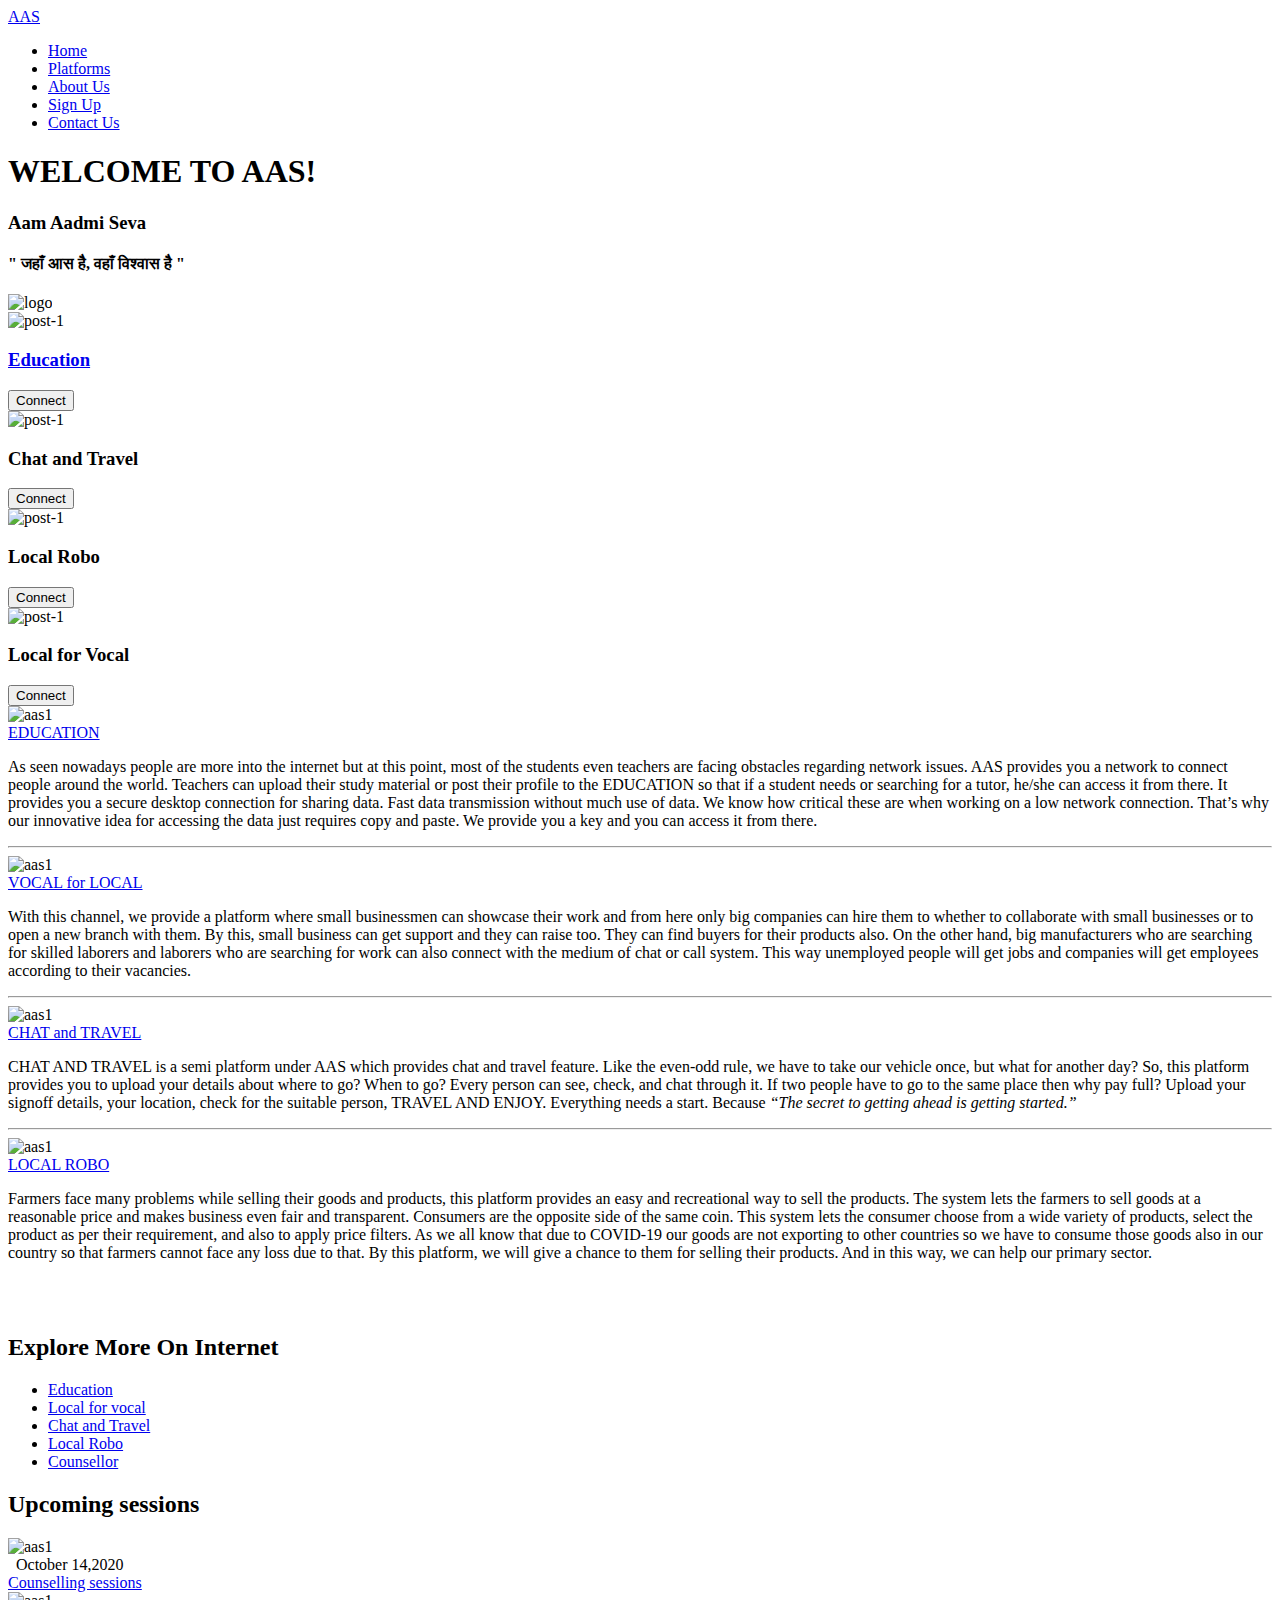
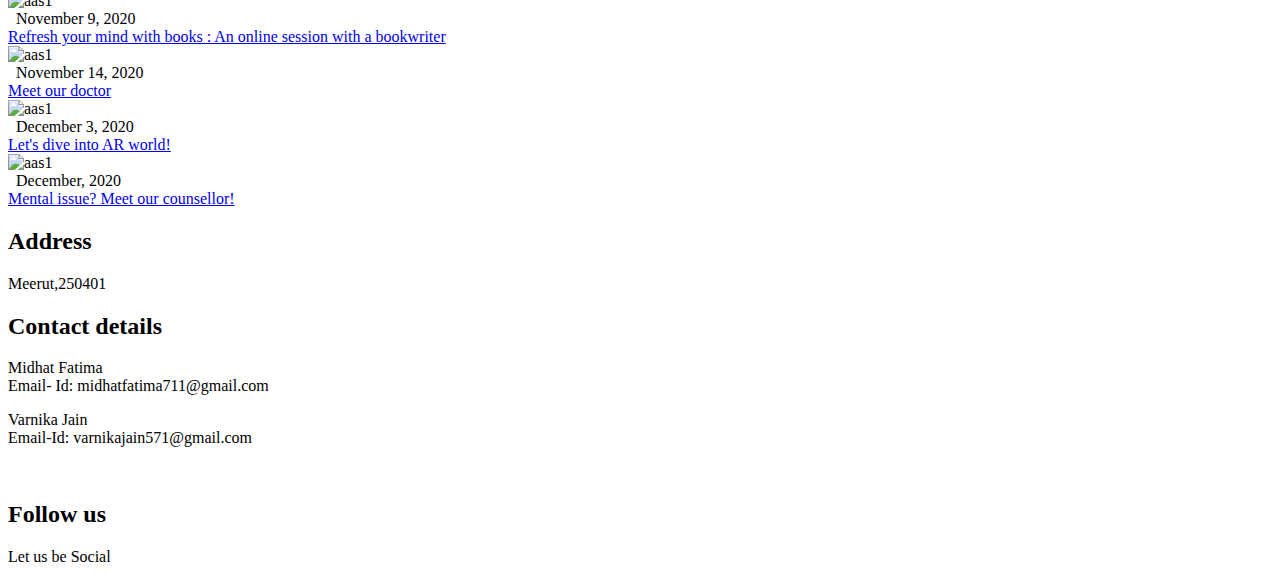
==== index.html @ b8c19106 "Update index.html" ====
<!DOCTYPE html>
<html lang="en">

<head>
    <meta charset="UTF-8">
    <meta name="viewport" content="width=device-width, initial-scale=1.0">
    <meta http-equiv="X-UA-Compatible" content="ie=edge">
    <title>AAS</title>

    <!-- Font Awesome Icons -->
    <link rel="stylesheet" href="./css/all.css">


    <!-- --------- Owl-Carousel ------------------->
    <link rel="stylesheet" href="./css/owl.carousel.min.css">
    <link rel="stylesheet" href="./css/owl.theme.default.min.css">

    <!-- ------------ AOS Library ------------------------- -->
    <link rel="stylesheet" href="./css/aos.css">

    <!-- Custom Style   -->
    <link rel="stylesheet" href="./css/Style.css">

</head>

<body>

    <!-- ----------------------------  Navigation ---------------------------------------------- -->

    <nav class="nav">
        <div class="nav-menu flex-row">
            <div class="nav-brand">
                <a href="index.html" class="text-gray">AAS</a>

            </div>
            <div class="toggle-collapse">
                <div class="toggle-icons">
                    <i class="fas fa-bars"></i>
                </div>
            </div>
            <div>
                <ul class="nav-items">
                    <li class="nav-link">
                        <a href="index.html">Home</a>
                    </li>
                    <li class="nav-link">
                        <a href="#platforms">Platforms</a>
                    </li>
                    <li class="nav-link">
                        <a href="about.html">About Us</a>
                    </li>
                    <li class="nav-link">
                        <a href="sign.html">Sign Up</a>
                    </li>
                    <li class="nav-link">
                        <a href="contactUs/index.php">Contact Us</a>
                    </li>
                </ul>
            </div>
            <div class="social text-gray">
                <a href="http://www.facebook.com"><i class="fab fa-facebook-f"></i></a>
                <a href="http://www.instagram.com"><i class="fab fa-instagram"></i></a>
                <a href="http://www.twitter.com"><i class="fab fa-twitter"></i></a>
                <a href="http://www.youtube.com"><i class="fab fa-youtube"></i></a>
            </div>
        </div>
    </nav>

    <!-- ------------x---------------  Navigation --------------------------x------------------- -->

    <!----------------------------- Main Site Section ------------------------------>

    <main>

        <!------------------------ Site Title ---------------------->

        <section class="site-title">
            <div class="site-background" data-aos="fade-up" data-aos-delay="100">
               
                <h1>WELCOME TO AAS!</h1>
                 <h3>Aam Aadmi Seva</h3>
                  <p><h4> " जहाँ आस है, वहाँ विश्वास है "</h4></p>
                
                <img src="./assets/images/logo.png" alt="logo">
            </div>
        </section>

        <!------------x----------- Site Title ----------x----------->

        <!-- --------------------- aas Carousel ----------------- -->

        <section>
            <div class="aas">
                <div class="container">
                    <div class="owl-carousel owl-theme aas-post">
                        <div class="aas-content" data-aos="fade-right" data-aos-delay="200">
                            <img src="./assets/images/education.jpg" alt="post-1">
                            <div class="aas-title">
                                <a href="education.html">
                                <h3>Education</h3>
                                <button class="btn btn-aas">Connect</button></a>
                                
                            </div>
                        </div>
                        <div class="aas-content" data-aos="fade-in" data-aos-delay="200">
                            <img src="./assets/images/travel.jpg" alt="post-1">
                            <div class="aas-title">
                                <h3>Chat and Travel</h3>
                                <a href="chat sys PHP/chat system/index.php">
                                <button class="btn btn-aas">Connect</button>
                                </a>
                            </div>
                        </div>
                        <div class="aas-content" data-aos="fade-left" data-aos-delay="200">
                            <img src="./assets/images/robo.jpg" alt="post-1">
                            <div class="aas-title">
                                <h3>Local Robo</h3>
                                <a href="Notify_robo/index.php"> 
                                <button class="btn btn-aas">Connect</button>
                                </a>
                            </div>
                        </div>
                        <div class="aas-content" data-aos="fade-right" data-aos-delay="200">
                            <img src="./assets/images/vocal.jpg" alt="post-1">
                            <div class="aas-title">
                                <h3>Local for Vocal</h3>
                               <a href="notify/index.php">
                                <button class="btn btn-aas">Connect</button></a>
                                
                            </div>
                        </div>
                    </div>
                    <div class="owl-navigation">
                        <span class="owl-nav-prev"><i class="fas fa-long-arrow-alt-left"></i></span>
                        <span class="owl-nav-next"><i class="fas fa-long-arrow-alt-right"></i></span>
                    </div>
                </div>
            </div>
        </section>

        <!-- ----------x---------- aas Carousel --------x-------- -->

        <!-- ---------------------- Site Content -------------------------->

        <section class="container">
            <div class="site-content">
                <div class="posts">
                    <div class="post-content" data-aos="zoom-in" data-aos-delay="200">
                        <div class="post-image">
                            <div>
                                <img src="./assets/images/education1.jpg" class="img" alt="aas1">
                            </div>
                            
                        </div>
                        <div class="post-title">
                            <a href="#">EDUCATION</a>
                            <p>
                            	As seen nowadays people are more into the internet but at this point, most of
the students even teachers are facing obstacles regarding network issues.
AAS provides you a network to connect people around the world.
Teachers can upload their study material or post their profile to the
EDUCATION so that if a student needs or searching for a tutor, he/she can
access it from there.
It provides you a secure desktop connection for sharing data. Fast data
transmission without much use of data. We know how critical these are when
working on a low network connection. That’s why our innovative idea for
accessing the data just requires copy and paste. We provide you a key and you
can access it from there. 
                            </p>
                          
                        </div>
                    </div>
                    <hr>
                    <div class="post-content" data-aos="zoom-in" data-aos-delay="200">
                        <div class="post-image">
                            <div>
                                <img src="./assets/images/vocal2.jpg" class="img" alt="aas1">
                            </div>
                            
                        </div>
                        <div class="post-title">
                            <a href="#">VOCAL for LOCAL</a>
                            <p>With this channel, we provide a platform where small businessmen can
showcase their work and from here only big companies can hire them to
whether to collaborate with small businesses or to open a new branch with
them.
By this, small business can get support and they can raise too. They can find
buyers for their products also.
On the other hand, big manufacturers who are searching for skilled laborers and
laborers who are searching for work can also connect with the medium of chat
or call system. This way unemployed people will get jobs and companies will get
employees according to their vacancies.
                            </p>
                          
                        </div>
                    </div>
                    <hr>
                    <div class="post-content" data-aos="zoom-in" data-aos-delay="200">
                        <div class="post-image">
                            <div>
                                <img src="./assets/images/travel1.jpg" class="img" alt="aas1">
                            </div>
                            
                        </div>
                        <div class="post-title">
                            <a href="#">CHAT and TRAVEL</a>
                            <p>CHAT AND TRAVEL is a semi platform under AAS which provides chat and travel
feature. Like the even-odd rule, we have to take our vehicle once, but what for
another day?
So, this platform provides you to upload your details about where to go? When
to go?
Every person can see, check, and chat through it.
If two people have to go to the same place then why pay full?
Upload your signoff details, your location, check for the suitable person, TRAVEL
AND ENJOY.
Everything needs a start. Because <I>“The secret to getting ahead is getting started.”</I>
                            </p>
                            
                        </div>
                    </div>
                    <hr>
                    <div class="post-content" data-aos="zoom-in" data-aos-delay="200">
                        <div class="post-image">
                            <div>
                                <img src="./assets/images/robo1.jpg" class="img" alt="aas1">
                            </div>
                            
                        </div>
                        <div class="post-title">
                            <a href="#">LOCAL ROBO</a>
                            <p>Farmers face many problems while selling their goods and products, this
platform provides an easy and recreational way to sell the products. The
system lets the farmers to sell goods at a reasonable price and makes
business even fair and transparent.
Consumers are the opposite side of the same coin. This system lets the
consumer choose from a wide variety of products, select the product as per
their requirement, and also to apply price filters.
As we all know that due to COVID-19 our goods are not exporting to other
countries so we have to consume those goods also in our country so that
farmers cannot face any loss due to that. By this platform, we will give a
chance to them for selling their products. And in this way, we can help our
primary sector.
                            </p>
                            
                        </div>
                    </div>
                    <br>
                    <br>
                </div>
                <aside class="sidebar">
                    <div class="category">
                    	<a name="platforms"></a>
                        <h2>Explore More On Internet </h2>
                        <ul class="category-list">
                            <li class="list-items" data-aos="fade-left" data-aos-delay="100">
                                <a href="https://www.turnitin.com/blog/our-9-favorite-education-blogs">Education</a>
                               
                            </li>
                            <li class="list-items" data-aos="fade-left" data-aos-delay="200">
                                <a href="https://www.marvelvinyls.com/vocal-for-local-best-opportunity-to-go-global/">Local for vocal</a>
                          
                            </li>
                            <li class="list-items" data-aos="fade-left" data-aos-delay="300">
                                <a href="https://sride.co/category/blog/">Chat and Travel</a>
                                
                            </li>
                            <li class="list-items" data-aos="fade-left" data-aos-delay="400">
                                <a href="https://blog.restaurantscanada.org/index.php/2018/05/10/why-should-you-support-local-farmers/">Local Robo</a>
                             
                            </li>
                            <li class="list-items" data-aos="fade-left" data-aos-delay="500">
                                <a href="https://www.goodtherapy.org/blog/">Counsellor</a>
                               
                            </li>
                        </ul>
                    </div>
                    <div class="popular-post">
                        <h2>Upcoming sessions</h2>
                        <div class="post-content" data-aos="flip-up" data-aos-delay="200">
                            <div class="post-image">
                                <div>
                                    <img src="./assets/images/5.jpg" class="img" alt="aas1">
                                </div>
                                <div class="post-info flex-row">
                                    <span><i class="fas fa-calendar-alt text-gray"></i>&nbsp;&nbsp;October 14,2020
                                </span>
                                  
                                </div>
                            </div>
                            <div class="post-title">
                                <a href="#">Counselling sessions</a>
                            </div>
                        </div>
                        <div class="post-content" data-aos="flip-up" data-aos-delay="300">
                            <div class="post-image">
                                <div>
                                    <img src="./assets/images/1.jpg" class="img" alt="aas1">
                                </div>
                                <div class="post-info flex-row">
                                    <span><i class="fas fa-calendar-alt text-gray"></i>&nbsp;&nbsp;November 9,
                                        2020</span>
                                   
                                </div>
                            </div>
                            <div class="post-title">
                                <a href="#">Refresh your mind with books : An online session with a bookwriter</a>
                            </div>
                        </div>
                        <div class="post-content" data-aos="flip-up" data-aos-delay="400">
                            <div class="post-image">
                                <div>
                                    <img src="./assets/images/3.jpg" class="img" alt="aas1">
                                </div>
                                <div class="post-info flex-row">
                                    <span><i class="fas fa-calendar-alt text-gray"></i>&nbsp;&nbsp;November 14,
                                        2020</span>
                              
                                </div>
                            </div>
                            <div class="post-title">
                                <a href="#">Meet our doctor</a>
                            </div>
                        </div>
                        <div class="post-content" data-aos="flip-up" data-aos-delay="500">
                            <div class="post-image">
                                <div>
                                    <img src="./assets/images/4.jpg" class="img" alt="aas1">
                                </div>
                                <div class="post-info flex-row">
                                    <span><i class="fas fa-calendar-alt text-gray"></i>&nbsp;&nbsp;December 3,
                                        2020</span>
                                   
                                </div>
                            </div>
                            <div class="post-title">
                                <a href="#">Let's dive into AR world!</a>
                            </div>
                        </div>
                        <div class="post-content" data-aos="flip-up" data-aos-delay="600">
                            <div class="post-image">
                                <div>
                                    <img src="./assets/images/2.jpg" class="img" alt="aas1">
                                </div>
                                <div class="post-info flex-row">
                                    <span><i class="fas fa-calendar-alt text-gray"></i>&nbsp;&nbsp;December,
                                        2020</span>
                                                                    </div>
                            </div>
                            <div class="post-title">
                                <a href="#">Mental issue? Meet our counsellor!</a>
                            </div>
                        </div>
                    </div>
                   
                    
                    </div>
                </aside>
            </div>
        </section>

        <!-- -----------x---------- Site Content -------------x------------>

    </main>

    <!---------------x------------- Main Site Section ---------------x-------------->


    <!-- --------------------------- Footer ---------------------------------------- -->


  <footer class="footer">
        <div class="container">
            <div class="about-us" data-aos="fade-right" data-aos-delay="200">
                <h2>Address</h2>
                <p>Meerut,250401</p>
            </div>
            
            <div class="newsletter" data-aos="fade-right" data-aos-delay="200">
                <a name="contact"></a>
                <h2>Contact details</h2>
                <p>Midhat Fatima<br>
                    Email- Id: midhatfatima711@gmail.com</p>
                 <p>Varnika Jain<br>
                 Email-Id: varnikajain571@gmail.com</p>
                
                            
            </div>
            <br>
            <div class="follow" data-aos="fade-left" data-aos-delay="200">
                <h2>Follow us</h2>
                <p>Let us be Social</p>
                <div>
                    <i class="fab fa-facebook-f"></i>
                    <i class="fab fa-twitter"></i>
                    <i class="fab fa-instagram"></i>
                    <i class="fab fa-youtube"></i>
                </div>
            </div>
        </div>
        <div class="rights flex-row">
            <h4 class="text-gray"></h4>
              
                    
        </div>
        <div class="move-up">
            <span><i class="fas fa-arrow-circle-up fa-2x"></i></span>
        </div>
    </footer>



    <!-- -------------x------------- Footer --------------------x------------------- -->

    <!-- Jquery Library file -->
    <script src="./js/Jquery3.4.1.min.js"></script>

    <!-- --------- Owl-Carousel js ------------------->
    <script src="./js/owl.carousel.min.js"></script>

    <!-- ------------ AOS js Library  ------------------------- -->
    <script src="./js/aos.js"></script>

    <!-- Custom Javascript file -->
    <script src="./js/main.js"></script>
</body>

</html>
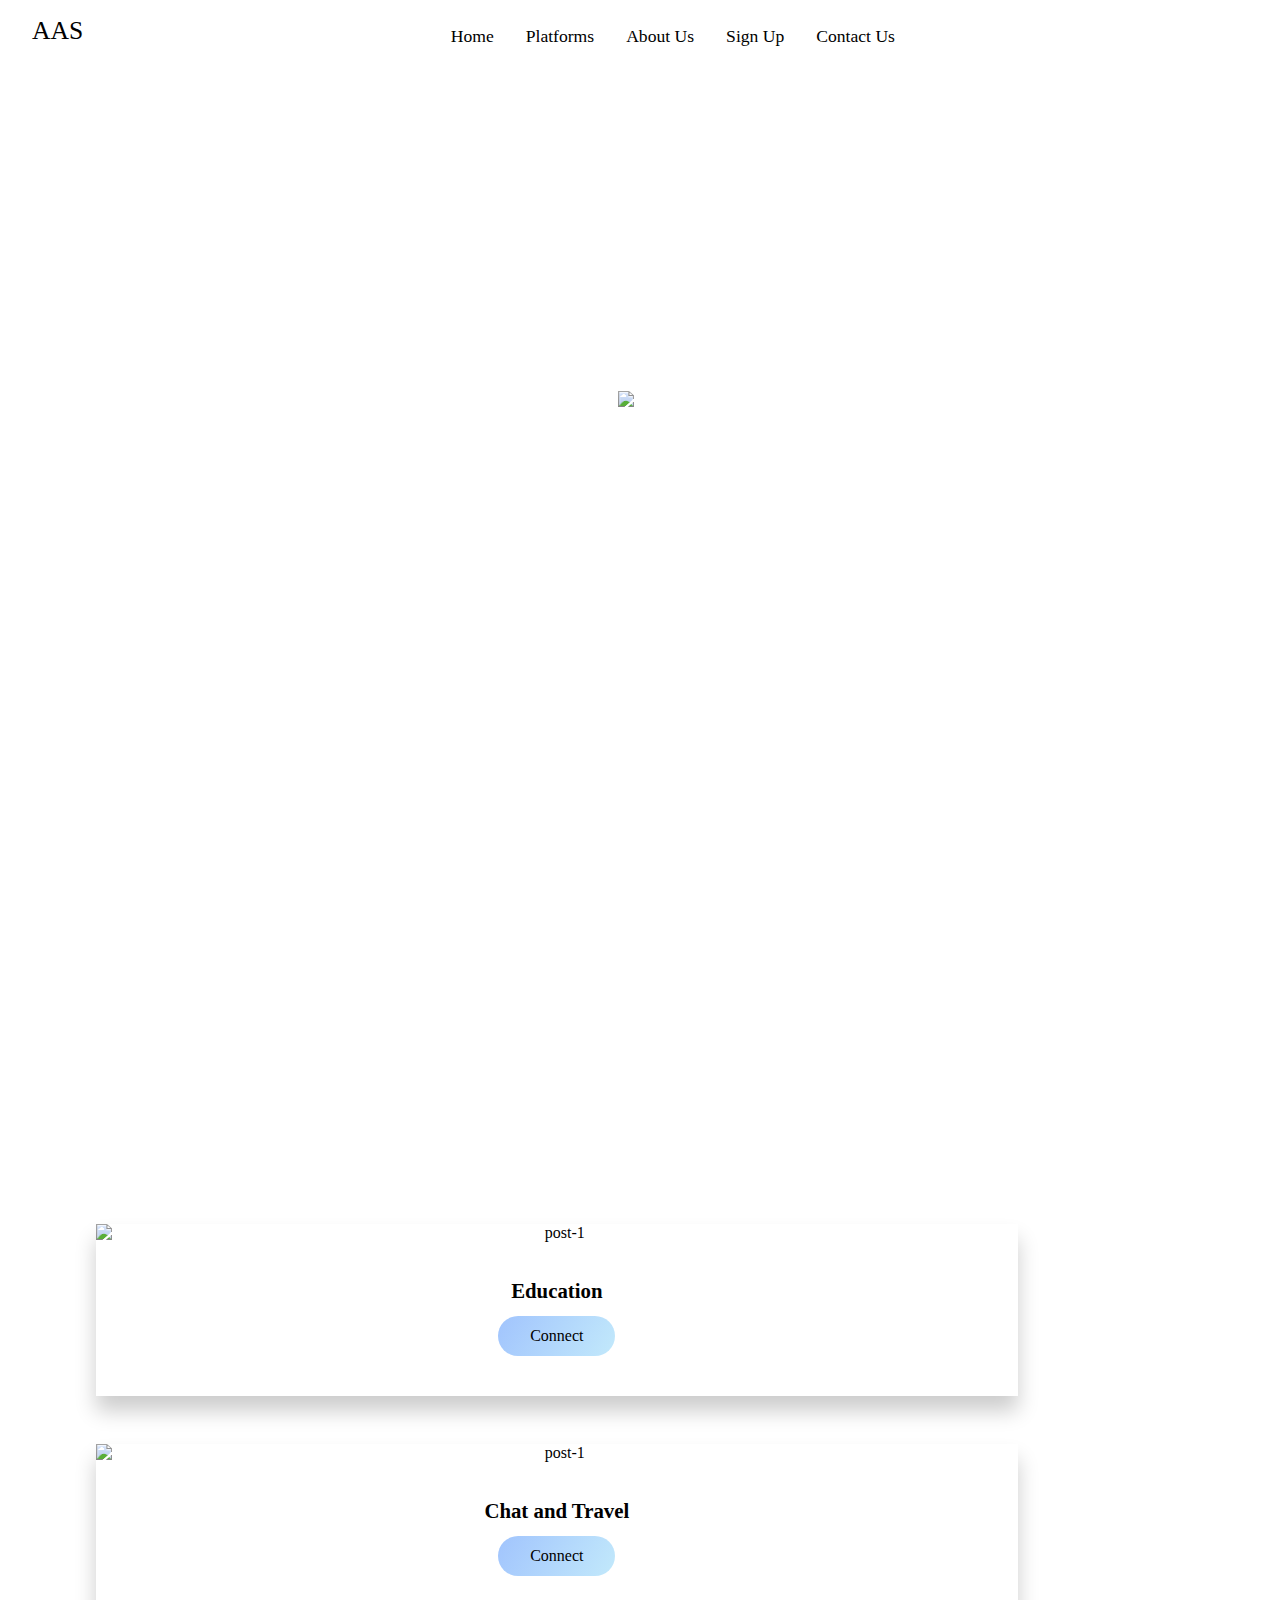
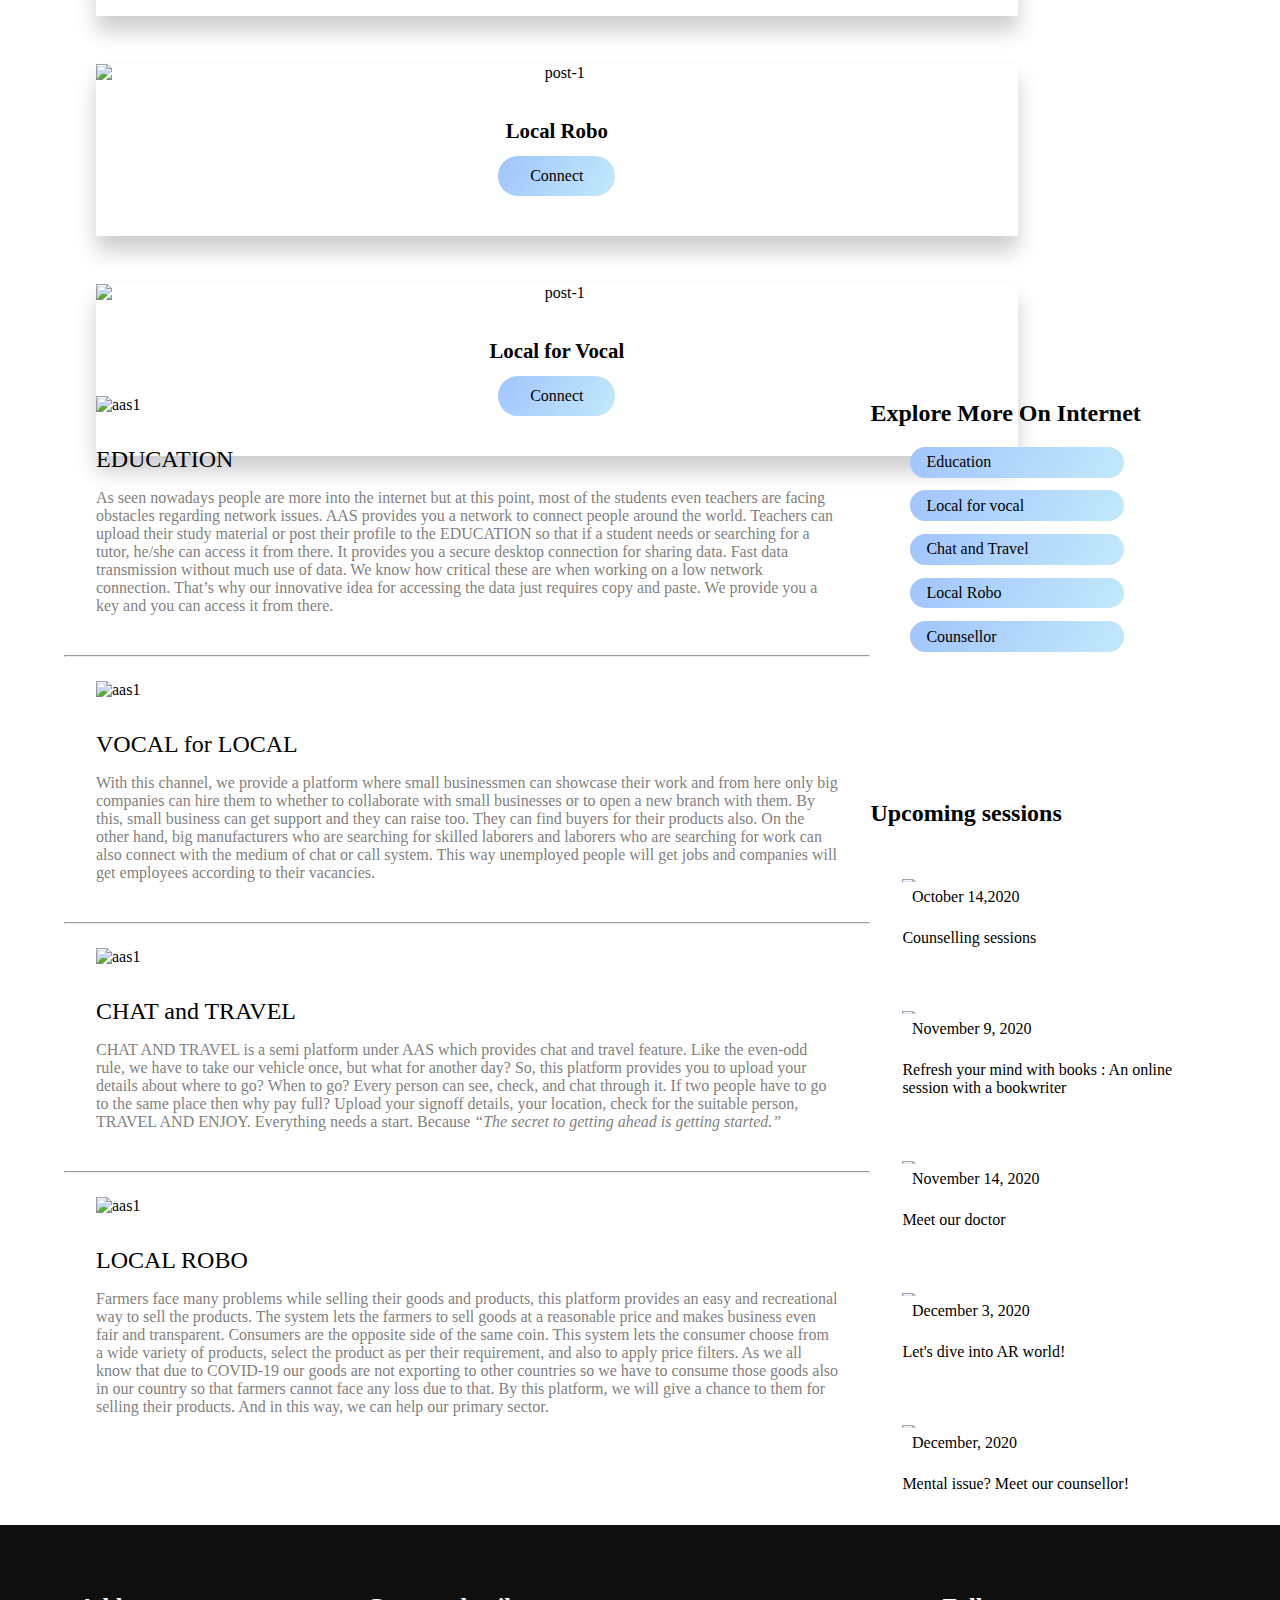
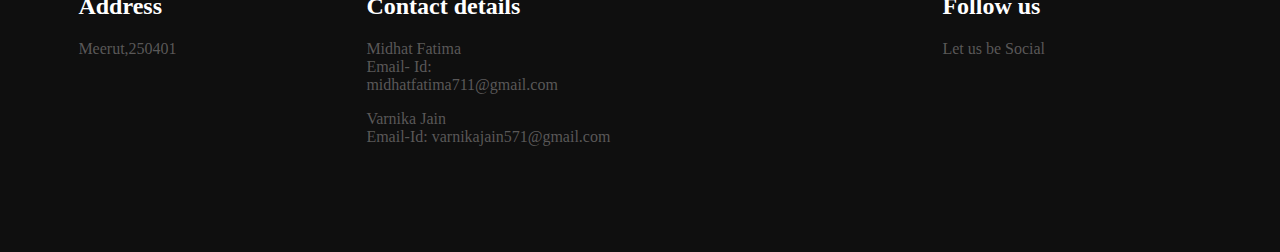
==== commit fe6716af: "Some changes made" ====
--- a/index.html
+++ b/index.html
@@ -115,7 +115,7 @@
                             <img src="./assets/images/robo.jpg" alt="post-1">
                             <div class="aas-title">
                                 <h3>Local Robo</h3>
-                                <a href="Notify_robo/index.php"> 
+                                <a href="local_robo/index.php"> 
                                 <button class="btn btn-aas">Connect</button>
                                 </a>
                             </div>
@@ -379,9 +379,9 @@
                 <a name="contact"></a>
                 <h2>Contact details</h2>
                 <p>Midhat Fatima<br>
-                    Email- Id: midhatfatima711@gmail.com</p>
+                    Email- Id: <a href="mailto:midhatfatima711@gmail.com">midhatfatima711@gmail.com</a></p>
                  <p>Varnika Jain<br>
-                 Email-Id: varnikajain571@gmail.com</p>
+                 Email-Id: <a href="mailto:varnikajain571@gmail.com">varnikajain571@gmail.com</a></p>
                 
                             
             </div>
--- a/css/Style.css
+++ b/css/Style.css
@@ -0,0 +1,832 @@
+
+@import url('../css/fonts.css');
+
+
+html, body{
+    margin: 0%;
+    box-sizing: border-box;
+    overflow-x: hidden;
+    /* Adding this line to make background look more good, f you make any change you can get parallax effect */
+    background-attachment: fixed;
+}
+
+  a.start{
+  display: inline-block;
+  color:#666;
+  border: 1px dotted #000;
+  padding: 6px 13px;
+}
+
+#logo-img {
+  background: url('../assets/images/logo.png') no-repeat;
+  width: 150px;
+  height: 150px;
+  margin: 10px 15px 10px 0;
+}
+
+:root{
+
+    /*      Theme colors        */
+    
+    --text-light : #686666da;
+    --bg-color: #0f0f0f;
+    --white: #ffffff;
+    --midnight: #104f55;
+
+    /* gradient color   */
+    --sky: linear-gradient(120deg, #a1c4fd 0%, #c2e9fb 100%);
+
+    /*      theme font-family   */
+    --Abel: 'Abel', cursive;
+    --Anton: 'Anton', cursive;
+    --Josefin : 'Josefin', cursive;
+    --Lexend: 'Lexend', cursive;
+    --Livvic : 'Livvic', cursive;
+}
+
+
+/* ---------------- Global Classes ---------------*/
+
+a{
+    text-decoration: none;
+    color: var(--text-gray);
+}
+
+.flex-row{
+    display: flex;
+    flex-direction: row;    
+    flex-wrap: wrap;
+}
+
+ul{
+    list-style-type: none;
+}
+
+h1{
+    font-family: var(--Lexend);
+    font-size: 2.5rem;
+}
+
+h2{
+    font-family: var(--Lexend);
+}
+h2 .color{
+    color:grey;
+}
+
+h3{
+    font-family: var(--Abel);
+    font-size: 1.3rem;
+}
+
+button.btn{
+    border: none;
+    border-radius: 2rem;
+    padding: 1rem 3rem;
+    font-size: 1rem;
+    font-family: var(--Livvic);
+    cursor: pointer;
+}
+
+span{
+    font-family: var(--Abel);
+}
+
+.container{
+    margin: 0 5vw;
+}
+
+.text-gray{
+    color: var(--text-gray);
+}
+
+p{
+    font-family: var(--Lexend);
+    color: var(--text-light);
+}
+
+/* ------x------- Global Classes -------x-------*/
+
+/* --------------- navbar ----------------- */
+
+.nav{
+/*    background: url('../assets/aas_header.svg');*/
+    padding: 0 2rem;
+    height: 0rem;
+    min-height: 10vh;
+    overflow: hidden;
+    transition: height 1s ease-in-out;
+}
+
+.nav .nav-menu{    
+    justify-content: space-between;
+}
+
+.nav .toggle-collapse{
+    position: absolute;
+    top: 0%;
+    width: 90%;
+    cursor: pointer;
+    display: none;
+}
+
+.nav .toggle-collapse .toggle-icons{
+    display: flex;
+    justify-content: flex-end;
+    padding: 1.7rem 0;
+}
+
+.nav .toggle-collapse .toggle-icons i{
+    font-size: 1.4rem;
+    color: var(--text-gray);
+}
+
+.collapse{
+    height: 30rem;
+}
+
+.nav .nav-items{
+    display: flex;
+    margin: 0;
+}
+
+.nav .nav-items .nav-link{
+    padding: 1.6rem 1rem;
+    font-size: 1.1rem;
+    position: relative;
+    font-family: var(--Abel);
+    font-size: 1.1rem;
+}
+
+.nav .nav-items .nav-link:hover{
+    background-color: var(--midnight);
+}
+
+.nav .nav-items .nav-link:hover a{
+    color: var(--white);
+}
+
+.nav .nav-brand a{
+    font-size: 1.6rem;
+    padding: 1rem 0;
+    display: block;
+    font-family: var(--Lexend);
+    font-size: 1.6rem;
+}
+
+.nav .social{
+    padding: 1.4rem 0
+}
+
+.nav .social i{
+    padding: 0 .2rem;
+}
+
+.nav .social i:hover{
+    color: #a1c4cf;
+}
+
+/* -------x------- navbar ---------x------- */
+
+
+/* ----------------- Main Content----------- */
+
+/* --------------- Site title ---------------- */
+main .site-title{
+    background: url('../assets/aas_background.svg');
+    background-size: cover;
+    height: 110vh;
+    display: flex;
+    justify-content: center;
+}
+
+main .site-title .site-background{
+    padding-top: 10rem;
+    text-align: center;
+    color: var(--white);
+}
+
+main .site-title h1, h3{
+    margin: .3rem;
+}
+
+main .site-title .btn{
+    margin: 1.8rem;
+    background: var(--sky);
+}
+
+main .site-title .btn:hover{
+    background: transparent;
+    border: 1px solid var(--white);
+    color: var(--white);
+}
+
+/* --------x------ Site title --------x------- */
+
+/* --------------- aas Carousel ------------ */
+
+main .aas{
+    background: url('../assets/Abract01.png');
+    background-repeat: no-repeat;
+    background-position: right;
+    height: 100vh;
+    width: 100%;
+    background-size: 65%;
+}
+
+main .aas .aas-post{
+    padding-top: 6rem;
+}
+
+main .aas-post .aas-content{
+    display: flex;
+    flex-direction: column;
+    text-align: center;
+    width: 80%;
+    margin: 3rem 2rem;
+    box-shadow: 0 15px 20px rgba(0, 0, 0, 0.2);
+}
+
+main .aas-content .aas-title{
+    padding: 2rem 0;
+}
+
+main .aas-content .btn-aas{
+    padding: .7rem 2rem;
+    background: var(--sky);
+    margin: .5rem;
+}
+
+main .aas-content span{
+    display: block;
+}
+
+section .container .owl-nav{
+    position: absolute;
+    top: 0%;
+    margin: 0 auto;
+    width: 100%;
+}
+
+.owl-nav .owl-prev .owl-nav-prev,
+.owl-nav .owl-next .owl-nav-next{
+    color: var(--text-gray);
+    background: transparent;
+    font-size: 2rem;
+}
+
+.owl-theme .owl-nav [class*='owl-']:hover{
+    background: transparent;
+    color: var(--midnight);
+}
+
+.owl-theme .owl-nav [class*='owl-']{
+    outline: none;
+}
+
+
+/* -------x------- aas Carousel -----x------ */
+
+/* ---------------- Site Content ----------------*/
+
+main .site-content{
+    display: grid;
+    grid-template-columns: 70% 30%;
+}
+
+main .post-content{
+    width: 100%;
+    
+}
+
+main .site-content .post-content > .post-image, .post-title{
+    padding: 1rem 2rem;
+    position: relative;
+}
+
+main .site-content .post-content > .post-image .post-info{
+    background: var(--sky);
+    padding: 1rem;
+    position: absolute;
+    bottom: 0%;
+    left: 20vw;
+    border-radius: 3rem;
+}
+
+main .site-content .post-content > .post-image > div{
+    overflow: hidden;
+}
+
+main .site-content .post-content > .post-image .img{
+    width: 100%;
+    transition: all 1s ease;
+}
+
+main .site-content .post-content > .post-image .img:hover{
+    transform: scale(1.3);
+}
+
+main .site-content .post-content > .post-image .post-info span{
+    margin: 0 .5rem;
+}
+
+main .post-content .post-title a{
+    font-family: var(--Anton);
+    font-size: 1.5rem;
+}
+
+.site-content .post-content .post-title .post-btn{
+    border-radius: 0;
+    padding: .7rem 1.5rem;
+    background: var(--sky);
+}
+
+.site-content .pagination{
+    justify-content: center;
+    color: var(--text-gray);
+    margin: 4rem 0;
+}
+
+.site-content .pagination a{
+    padding: .6rem .9rem;
+    border-radius: 2rem;
+    margin: 0 .3rem;
+    font-family: var(--Lexend);
+}
+
+.site-content .pagination .pages{
+    background: var(--text-gray);
+    color: var(--white);
+}
+
+/* -------x-------- Site Content --------x-------*/
+
+
+/* --------------- Sidebar ----------------------- */
+
+.site-content > .sidebar .category-list{
+    font-family: var(--Livvic);   
+}
+
+.site-content > .sidebar .category-list .list-items{
+    background: var(--sky);
+    padding: .4rem 1rem;
+    margin: .8rem 0;
+    border-radius: 3rem;
+    width: 70%;
+    display: flex;
+    justify-content: space-between;
+}
+
+.site-content > .sidebar .category-list .list-items a{
+    color:  black;
+}
+
+.site-content .sidebar .popular-post .post-content{
+    padding: 1rem 0;
+}
+
+.site-content .sidebar .popular-post h2{
+    padding-top: 8rem;
+}
+
+.site-content .sidebar .popular-post .post-info{
+    padding: .4rem .1rem !important;
+    bottom: 0rem !important;
+    left: 1.5rem !important;
+    border-radius: 0rem !important;
+    background: white !important;
+}
+
+.site-content .sidebar .popular-post .post-title a{
+    font-size: 1rem;
+}
+
+.site-content .sidebar .newsletter{
+    padding-top: 10rem;
+}
+
+.site-content .sidebar .newsletter .form-element{
+    padding: .5rem 2rem;
+}
+
+.site-content .sidebar .newsletter .input-element{
+    width: 80%;
+    height: 1.9rem;
+    padding: .3rem .5rem;
+    font-family: var(--Lexend);
+    font-size: 1rem;
+}
+
+.site-content .sidebar .newsletter .form-btn{
+    border-radius: 0;
+    padding: .8rem 32%;
+    margin: 1rem 0;
+    background: var(--sky);
+}
+
+.site-content .sidebar .popular-tags{
+    padding: 5rem 0;
+}
+
+.site-content .sidebar .popular-tags .tags .tag{
+    background: var(--sky);
+    padding: .4rem 1rem;
+    border-radius: 3rem;
+    margin: .4rem .6rem;
+}
+
+
+/* -------x------- Sidebar -----------x----------- */
+
+/* ---------x------- Main Content -----x----- */
+
+
+/* ----------------- Footer --------------------- */
+
+footer.footer{
+    height: 100%;
+    background: var(--bg-color);
+    position: relative;
+}
+
+footer.footer .container{
+    display: grid;
+    grid-template-columns: repeat(4, 1fr);
+}
+
+footer.footer .container > div{
+    flex-grow: 1;
+    flex-basis: 0;
+    padding: 3rem .9rem;
+}
+
+footer.footer .container h2{
+    color: var(--white);
+}
+
+footer.footer .newsletter .form-element{
+    background: black;
+    display: inline-block;
+}
+
+footer.footer .newsletter .form-element input{
+    padding: .5rem .7rem;
+    border: none;
+    background: transparent;
+    color: white;
+    font-family: var(--Josefin);
+    font-size: 1rem;
+    width: 74%;
+}
+
+footer.footer .newsletter .form-element span{
+    background: var(--sky);
+    padding: .5rem .7rem;
+    cursor: pointer;
+}
+
+footer.footer .instagram div > img{
+    display: inline-block;
+    width: 25%;
+    height: 50%;
+    margin: .3rem .4rem;
+}
+
+footer.footer .follow div i{
+    color: var(--white);
+    padding: 0 .4rem;
+}
+
+footer.footer .rights{
+    justify-content: center;
+    font-family: var(--Josefin);
+}
+
+footer.footer .rights h4 a{
+    color: var(--white);
+}
+
+footer.footer .move-up{
+    position: absolute;
+    right: 6%;
+    top: 50%;
+}
+
+footer.footer .move-up span{
+    color: var(--midnight);
+}
+
+footer.footer .move-up span:hover{
+    color: var(--white);
+    cursor: pointer;
+}
+
+/* ---------x------- Footer ----------x---------- */
+
+/*              Viewport less then or equal to 1130px            */
+
+@media only screen and (max-width: 1130px){
+    .site-content .post-content > .post-image .post-info{
+        left: 2rem !important;
+        bottom: 1.2rem !important;
+        border-radius: 0% !important;
+    }
+
+    .site-content .sidebar .popular-post .post-info{
+        display: none !important;
+    }
+
+    footer.footer .container{
+        grid-template-columns: repeat(2, 1fr);
+    }
+
+}
+
+/*      x       Viewport less then or equal to 1130px    x     */
+
+
+/*              Viewport less then or equal to 750px            */
+
+@media only screen and (max-width: 750px){
+    .nav .nav-menu, .nav .nav-items{
+        flex-direction: column;
+    }
+
+    .nav .toggle-collapse{
+        display: initial;
+    }
+
+    main .site-content{
+        grid-template-columns: 100%;
+    }
+
+    footer.footer .container{
+        grid-template-columns: repeat(1, 1fr);
+    }
+
+}
+
+
+/*        x      Viewport less then or equal to 750px       x     */
+
+
+/*              Viewport less then or equal to 520px            */
+
+@media only screen and (max-width: 520px){
+    main .aas{
+        height: 125vh;
+    }
+
+    .site-content .post-content > .post-image .post-info{
+        display: none;
+    }
+
+    footer.footer .container > div{
+        padding:  1rem .9rem !important;
+    }
+
+    footer .rights{
+        padding: 0 1.4rem;
+        text-align: center;
+    }
+
+    nav .toggle-collapse{
+        width: 80% !important;
+    }
+
+}
+
+/*        x      Viewport less then or equal to 520px       x     */
+
+/*         ABOUT PAGE             */
+.section{
+    padding: 50px;
+    
+  text-align: center;
+
+}
+/*         SIGN UP          */
+ *,:after,:before{box-sizing:border-box}
+.clearfix:after,.clearfix:before{content:'';display:table}
+.clearfix:after{clear:both;display:block} 
+a{color:inherit;text-decoration:none}
+.login-wrap{
+  width:100%;
+  margin:auto;
+  margin-top: 30px;
+  max-width:525px;
+  margin-bottom: 30px;
+  position:relative;
+  background:url(http://codinginfinite.com/demo/images/bg.jpg) no-repeat center;
+  box-shadow:0 12px 15px 0 rgba(0,0,0,.24),0 17px 50px 0 rgba(0,0,0,.19);
+}
+.login-html{
+  width:100%;
+  height:100%;
+
+  padding:90px 70px 50px 70px;
+  background:rgba(40,57,101,.9);
+}
+.login-html .sign-in-htm,
+.login-html .sign-up-htm{
+  top:0;
+  left:0;
+  right:0;
+  bottom:0;
+  position:absolute;
+
+  -webkit-transform:rotateY(180deg);
+          transform:rotateY(180deg);
+  -webkit-backface-visibility:hidden;
+          backface-visibility:hidden;
+  transition:all .4s linear;
+}
+.login-html .sign-in,
+.login-html .sign-up,
+.login-form .group .check{
+  display:none;
+}
+.login-html .tab,
+.login-form .group .label,
+.login-form .group .button{
+  text-transform:uppercase;
+}
+.login-html .tab{
+  font-size:22px;
+  margin-right:15px;
+  padding-bottom:5px;
+  margin:0 15px 10px 0;
+  display:inline-block;
+  border-bottom:2px solid transparent;
+}
+.login-html .sign-in:checked + .tab,
+.login-html .sign-up:checked + .tab{
+  color:#fff;
+  border-color:#1161ee;
+}
+.login-form{
+  min-height:345px;
+  position:relative;
+  -webkit-perspective:1000px;
+          perspective:1000px;
+  -webkit-transform-style:preserve-3d;
+          transform-style:preserve-3d;
+}
+.login-form .group{
+  margin-bottom:15px;
+}
+.login-form .group .label,
+.login-form .group .input,
+.login-form .group .button{
+  width:100%;
+  color:#fff;
+  display:block;
+}
+.login-form .group .input,
+.login-form .group .button{
+  border:none;
+  padding:15px 20px;
+  border-radius:25px;
+  background:rgba(255,255,255,.1);
+}
+.login-form .group input[data-type="password"]{
+  text-security:circle;
+  -webkit-text-security:circle;
+}
+.login-form .group .label{
+  color:#aaa;
+  font-size:12px;
+}
+.login-form .group .button{
+  background:#1161ee;
+}
+.login-form .group label .icon{
+  width:15px;
+  height:15px;
+  border-radius:2px;
+  position:relative;
+  display:inline-block;
+  background:rgba(255,255,255,.1);
+}
+.login-form .group label .icon:before,
+.login-form .group label .icon:after{
+  content:'';
+  width:10px;
+  height:2px;
+  background:#fff;
+  position:absolute;
+  transition:all .2s ease-in-out 0s;
+}
+.login-form .group label .icon:before{
+  left:3px;
+  width:5px;
+  bottom:6px;
+  -webkit-transform:scale(0) rotate(0);
+          transform:scale(0) rotate(0);
+}
+.login-form .group label .icon:after{
+  top:6px;
+  right:0;
+  -webkit-transform:scale(0) rotate(0);
+          transform:scale(0) rotate(0);
+}
+.login-form .group .check:checked + label{
+  color:#fff;
+}
+.login-form .group .check:checked + label .icon{
+  background:#1161ee;
+}
+.login-form .group .check:checked + label .icon:before{
+  -webkit-transform:scale(1) rotate(45deg);
+          transform:scale(1) rotate(45deg);
+}
+.login-form .group .check:checked + label .icon:after{
+  -webkit-transform:scale(1) rotate(-45deg);
+          transform:scale(1) rotate(-45deg);
+}
+.login-html .sign-in:checked + .tab + .sign-up + .tab + .login-form .sign-in-htm{
+  -webkit-transform:rotate(0);
+          transform:rotate(0);
+}
+.login-html .sign-up:checked + .tab + .login-form .sign-up-htm{
+  -webkit-transform:rotate(0);
+          transform:rotate(0);
+}
+.hr{
+  height:2px;
+  margin:60px 0 50px 0;
+  background:rgba(255,255,255,.2);
+}
+.foot-lnk{
+  text-align:center;
+}
+/*         EDU_SECTION            */
+#poll, #quiz,#take, #create{
+  height: 250px;
+  width: 100%;
+  margin-bottom: 15px;
+  position: relative;
+  border: 2px solid #3F0C1F;
+  overflow: hidden;
+}
+#poll:hover, #quiz:hover, #take:hover, #create:hover{
+  box-shadow: 0 1px 5px 1px #cccccc;
+}
+
+#quiz {
+  background: url('../assets/images/quiz.jpg') no-repeat;
+  background-position: center;
+}
+#poll {
+  background: url('../assets/images/poll.jpg') no-repeat;
+  background-position: center;
+}
+#take {
+  background: url('../assets/images/take.jpg') no-repeat;
+  background-position: center;
+}
+#create {
+  background: url('../assets/images/create.jpg') no-repeat;
+  background-position: center;
+}
+#quiz span, #poll span, #create span, #take span {
+  position: absolute;
+  bottom: 0;
+  right: 0;
+  width: 100%;
+  text-align: center;
+  font-size: 1.6em;
+  text-transform: uppercase;
+  background-color: #000;
+  color: #fff;
+  opacity: .8;
+}
+@media (min-width: 1200px) {
+  #poll, #quiz, #take, #create {
+    width: 360px;
+    margin: 0 auto 15px;
+  }
+}
+
+@media (min-width: 992px) and (max-width: 1199px) {
+  #poll, #quiz, #take, #create {
+    width: 360px;
+    margin: 0 auto 15px;
+  }
+}
+
+@media (max-width: 767px) {
+  #poll, #quiz,  #take, #create {
+    width: 360px;
+    margin: 0 auto 15px;
+  }
+
+}
+
+@media (max-width: 479px) {
+    #quiz, #poll,  #take, #create {
+    width: 280px;
+    margin: 0 auto 15px;
+  }
+ }